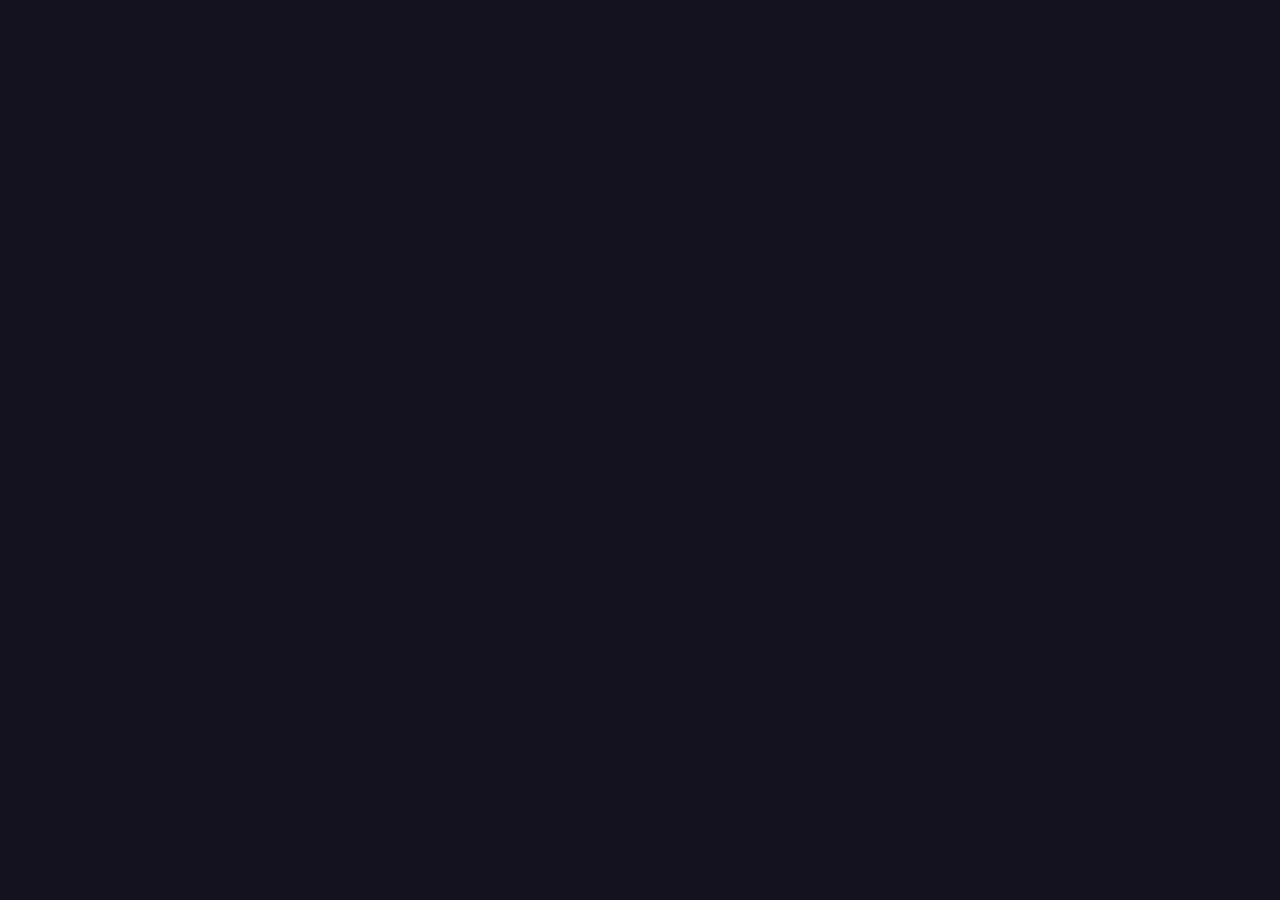
==== site/index.html @ 2e1ab656 "Add core functionality for graphical rendering and interaction - Implemented classes for drawable ob" ====
<!DOCTYPE html>
<html lang="en">
    <head>
        <meta charset="UTF-8">
        <meta name="viewport" content="width=device-width, initial-scale=1.0">
        <title>Project 2026</title>
        <link rel="stylesheet" href="style.css">
    </head>
    <body>
        <div id="ambiglow-1" class="ambilight light-1"></div>
        <script src="ambilight.js"></script>
    </body>
</html>
---- site/style.css ----
body{
    background-color:  rgb(20, 18, 30);
    overflow: hidden;
}

.light-1{
    top: 0;
    left: 0;
    background: radial-gradient(circle at center, rgba(255, 255, 255, 0.2) 0%, rgba(255, 255, 255, 0) 70%);
    pointer-events: none; 
    /* background: radial-gradient(circle at center,rgba(120, 60, 160, 40) 0%, rgba(0,0,0,0) 70%); */
}

@keyframes ambilightSoft {
    0% {
        /* transform: translate3d(0px, 0px, 0); */
        filter: blur(8px);
        width: 800px;
        height: 800px;
    }

    25% {
        /* transform: translate3d(0.5px, -5px, 0); */
        filter: blur(9px);
        margin-left: 25px;
        margin-top: 30px;
        width: 750px;
        height: 750px;
    }

    50% {
        /* transform: translate3d(-0.5px, 5px, 0); */
        filter: blur(10px);
        opacity: 0.45;
    }

    75% {
        /* transform: translate3d(0.5px, 5px, 0); */
        filter: blur(9px);
    }

    100% {
        /* transform: translate3d(0px, 0px, 0); */
        filter: blur(8px);
        width: 800px;
        height: 800px;
    }
}

.ambilight {
    position: absolute;
    animation: ambilightSoft 7.5s ease-in-out infinite;
    will-change: transform, filter, background;
    overflow: hidden;
    pointer-events: none;
}

    /* position: absolute;
    border-radius: 50%;
    mix-blend-mode: screen;
    filter: blur(40px);
    opacity: 0.55;
    will-change: transform; */
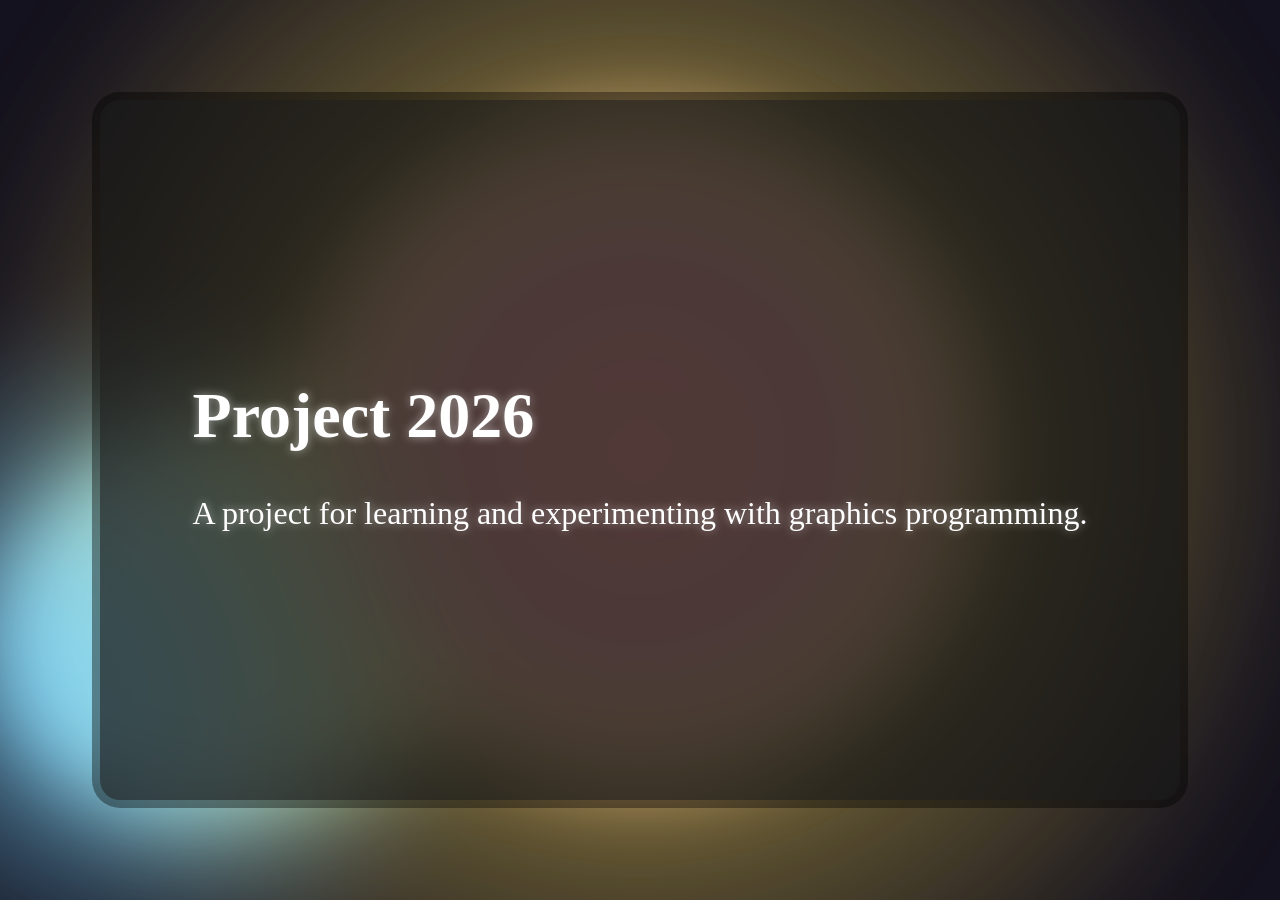
==== commit 0696f939: "Refactor project structure: remove ambilight.js and style.css, add new styles and gradient backgroun" ====
--- a/site/index.html
+++ b/site/index.html
@@ -4,10 +4,37 @@
         <meta charset="UTF-8">
         <meta name="viewport" content="width=device-width, initial-scale=1.0">
         <title>Project 2026</title>
-        <link rel="stylesheet" href="style.css">
+        <link rel="stylesheet" href="css/style.css">
+        <link rel="stylesheet" href="css/neobg.css">
+        <link rel="preconnect" href="https://fonts.googleapis.com">
     </head>
     <body>
-        <div id="ambiglow-1" class="ambilight light-1"></div>
-        <script src="ambilight.js"></script>
+        <div class="gradient-bg">
+            <svg xmlns="http://www.w3.org/2000/svg">
+                <defs>
+                <filter id="goo">
+                    <feGaussianBlur in="SourceGraphic" stdDeviation="10" result="blur" />
+                    <feColorMatrix in="blur" mode="matrix" values="1 0 0 0 0  0 1 0 0 0  0 0 1 0 0  0 0 0 18 -8" result="goo" />
+                    <feBlend in="SourceGraphic" in2="goo" />
+                </filter>
+                </defs>
+            </svg>
+            <div class="gradients-container">
+                <div class="g1"></div>
+                <div class="g2"></div>
+                <div class="g3"></div>
+                <div class="g4"></div>
+                <div class="g5"></div>
+            </div>
+        </div>
+        <div class="everything">
+            <div class="container">
+                <div class="content">
+                    <h1>Project 2026</h1>
+                    <p>A project for learning and experimenting with graphics programming.</p>
+                </div>
+            </div>
+        </div>
+        <div class="overlay"></div>
     </body>
 </html>
--- a/site/css/style.css
+++ b/site/css/style.css
@@ -0,0 +1,49 @@
+body{
+    background-color:  rgb(20, 18, 30);
+    overflow: hidden;
+}
+
+.container {
+    position: relative;
+    width: calc(100vw - 200px);
+    height: calc(100vh - 200px);
+    display: flex;
+    justify-content: center;
+    align-items: center;
+    background-color: rgba(32, 32, 32, 0.548);
+    border-radius: 20px;
+}
+.container::after {
+    content: "";
+    position: absolute;
+    inset: -8px;
+    border-radius: 28px;
+    background: rgba(0, 0, 0, 0.4);
+    backdrop-filter: blur(20px);
+    z-index: -1;
+}
+
+.everything {
+    position: absolute;
+    left: 0;
+    top: 0;
+    width: 100%;
+    height: 100%;
+    display: flex;
+    justify-content: center;
+    align-items: center;
+    font-size: 2em;
+    color: white;
+    text-shadow: 0 0 10px rgba(255, 255, 255, 0.5);
+    z-index: 10;
+}
+
+.overlay {
+    position: absolute;
+    left: 0;
+    top: 0;
+    width: 100%;
+    height: 100%;
+    /* backdrop-filter: blur(20px); */
+    z-index: 50;
+}
--- a/site/css/neobg.css
+++ b/site/css/neobg.css
@@ -0,0 +1,154 @@
+html, body {
+  margin: 0;
+  padding: 0;
+}
+
+:root {
+  --color1: 40, 120, 255;
+  --color2: 230, 80, 255;
+  --color3: 120, 210, 255;
+  --color4: 220, 60, 70;
+  --color5: 230, 200, 80;
+  --circle-size: 90%;
+  --blending: hard-light;
+}
+
+@keyframes moveInCircle {
+  0% {
+    transform: rotate(0deg);
+  }
+  50% {
+    transform: rotate(180deg);
+  }
+  100% {
+    transform: rotate(360deg);
+  }
+}
+
+@keyframes moveVertical {
+  0% {
+    transform: translateY(-50%);
+  }
+  50% {
+    transform: translateY(50%);
+  }
+  100% {
+    transform: translateY(-50%);
+  }
+}
+
+@keyframes moveHorizontal {
+  0% {
+    transform: translateX(-50%) translateY(-10%);
+  }
+  50% {
+    transform: translateX(50%) translateY(10%);
+  }
+  100% {
+    transform: translateX(-50%) translateY(-10%);
+  }
+}
+
+.gradient-bg {
+  width: 100vw;
+  height: 100vh;
+  position: relative;
+  overflow: hidden;
+  top: 0;
+  left: 0;
+
+  svg {
+    position: fixed;
+    top:0;
+    left:0;
+    width: 0;
+    height: 0;
+  }
+
+
+  .gradients-container {
+    filter: url(#goo) blur(40px) ;
+    width: 100%;
+    height: 100%;
+  }
+
+  .g1 {
+    position: absolute;
+    background: radial-gradient(circle at center, rgba(var(--color1), 0.8) 0, rgba(var(--color1), 0) 50%) no-repeat;
+    mix-blend-mode: var(--blending);
+
+    width: var(--circle-size);
+    height: var(--circle-size);
+    top: calc(50% - var(--circle-size) / 2);
+    left: calc(50% - var(--circle-size) / 2);
+
+    transform-origin: center center;
+    animation: moveVertical 30s ease infinite;
+
+    opacity: 1;
+  }
+
+  .g2 {
+    position: absolute;
+    background: radial-gradient(circle at center, rgba(var(--color2), 0.8) 0, rgba(var(--color2), 0) 50%) no-repeat;
+    mix-blend-mode: var(--blending);
+
+    width: var(--circle-size);
+    height: var(--circle-size);
+    top: calc(50% - var(--circle-size) / 2);
+    left: calc(50% - var(--circle-size) / 2);
+
+    transform-origin: calc(50% - 400px);
+    animation: moveInCircle 20s reverse infinite;
+
+    opacity: 1;
+  }
+
+  .g3 {
+    position: absolute;
+    background: radial-gradient(circle at center, rgba(var(--color3), 0.8) 0, rgba(var(--color3), 0) 50%) no-repeat;
+    mix-blend-mode: var(--blending);
+
+    width: var(--circle-size);
+    height: var(--circle-size);
+    top: calc(50% - var(--circle-size) / 2 + 200px);
+    left: calc(50% - var(--circle-size) / 2 - 500px);
+
+    transform-origin: calc(50% + 400px);
+    animation: moveInCircle 40s linear infinite;
+
+    opacity: 1;
+  }
+
+  .g4 {
+    position: absolute;
+    background: radial-gradient(circle at center, rgba(var(--color4), 0.8) 0, rgba(var(--color4), 0) 50%) no-repeat;
+    mix-blend-mode: var(--blending);
+
+    width: var(--circle-size);
+    height: var(--circle-size);
+    top: calc(50% - var(--circle-size) / 2);
+    left: calc(50% - var(--circle-size) / 2);
+
+    transform-origin: calc(50% - 200px);
+    animation: moveHorizontal 40s ease infinite;
+
+    opacity: 0.7;
+  }
+
+  .g5 {
+    position: absolute;
+    background: radial-gradient(circle at center, rgba(var(--color5), 0.8) 0, rgba(var(--color5), 0) 50%) no-repeat;
+    mix-blend-mode: var(--blending);
+
+    width: calc(var(--circle-size) * 2);
+    height: calc(var(--circle-size) * 2);
+    top: calc(50% - var(--circle-size));
+    left: calc(50% - var(--circle-size));
+
+    transform-origin: calc(50% - 800px) calc(50% + 200px);
+    animation: moveInCircle 20s ease infinite;
+
+    opacity: 1;
+  }
+}
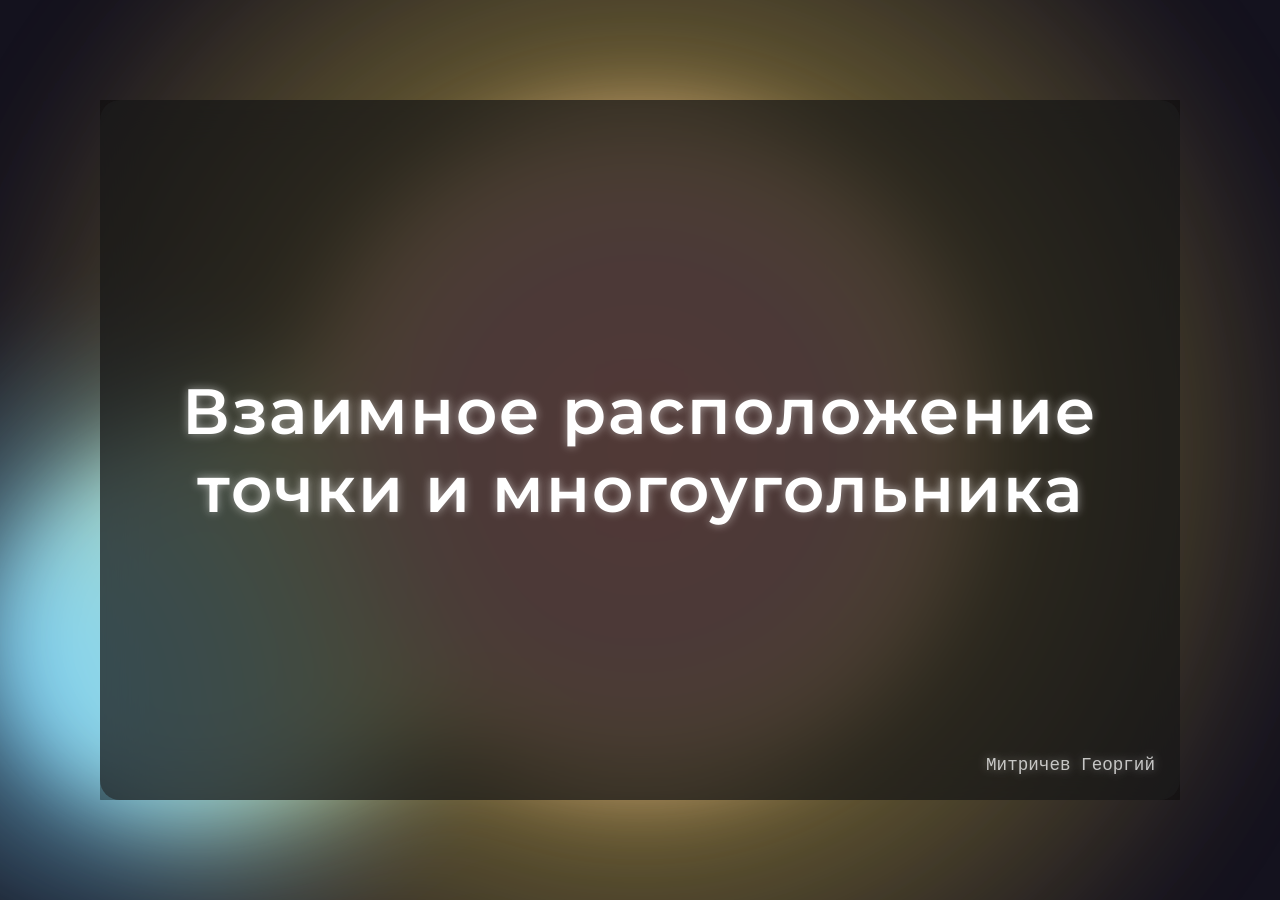
==== commit acc9b56d: "Implement slide functionality with dynamic content loading and enhance CSS for improved layout and t" ====
--- a/site/index.html
+++ b/site/index.html
@@ -30,11 +30,13 @@
         <div class="everything">
             <div class="container">
                 <div class="content">
-                    <h1>Project 2026</h1>
-                    <p>A project for learning and experimenting with graphics programming.</p>
+                    <div class="slide">
+                        
+                    </div>
                 </div>
             </div>
         </div>
-        <div class="overlay"></div>
+        <div class="overlay" id="overlay"></div>
+        <script src="script.js"></script>
     </body>
 </html>
--- a/site/css/style.css
+++ b/site/css/style.css
@@ -7,13 +7,38 @@
     position: relative;
     width: calc(100vw - 200px);
     height: calc(100vh - 200px);
+}
+.content{
+    position: absolute;
+    width: 100%;
+    height: 100%;
+    transition: all 0.5s ease;
+    /* transform: translateX(-30px); */
+}
+.content {
+    position: absolute;
+    width: 100%;
+    height: 100%;
+    overflow: hidden;
+}
+
+.slide {
+    position: absolute;
+    width: 100%;
+    height: 100%;
+    transition: transform 0.6s ease;
+}
+
+.slide{
+    position: relative;
     display: flex;
+    height: 100%;
     justify-content: center;
     align-items: center;
     background-color: rgba(32, 32, 32, 0.548);
     border-radius: 20px;
 }
-.container::after {
+.slide::after {
     content: "";
     position: absolute;
     inset: -8px;
